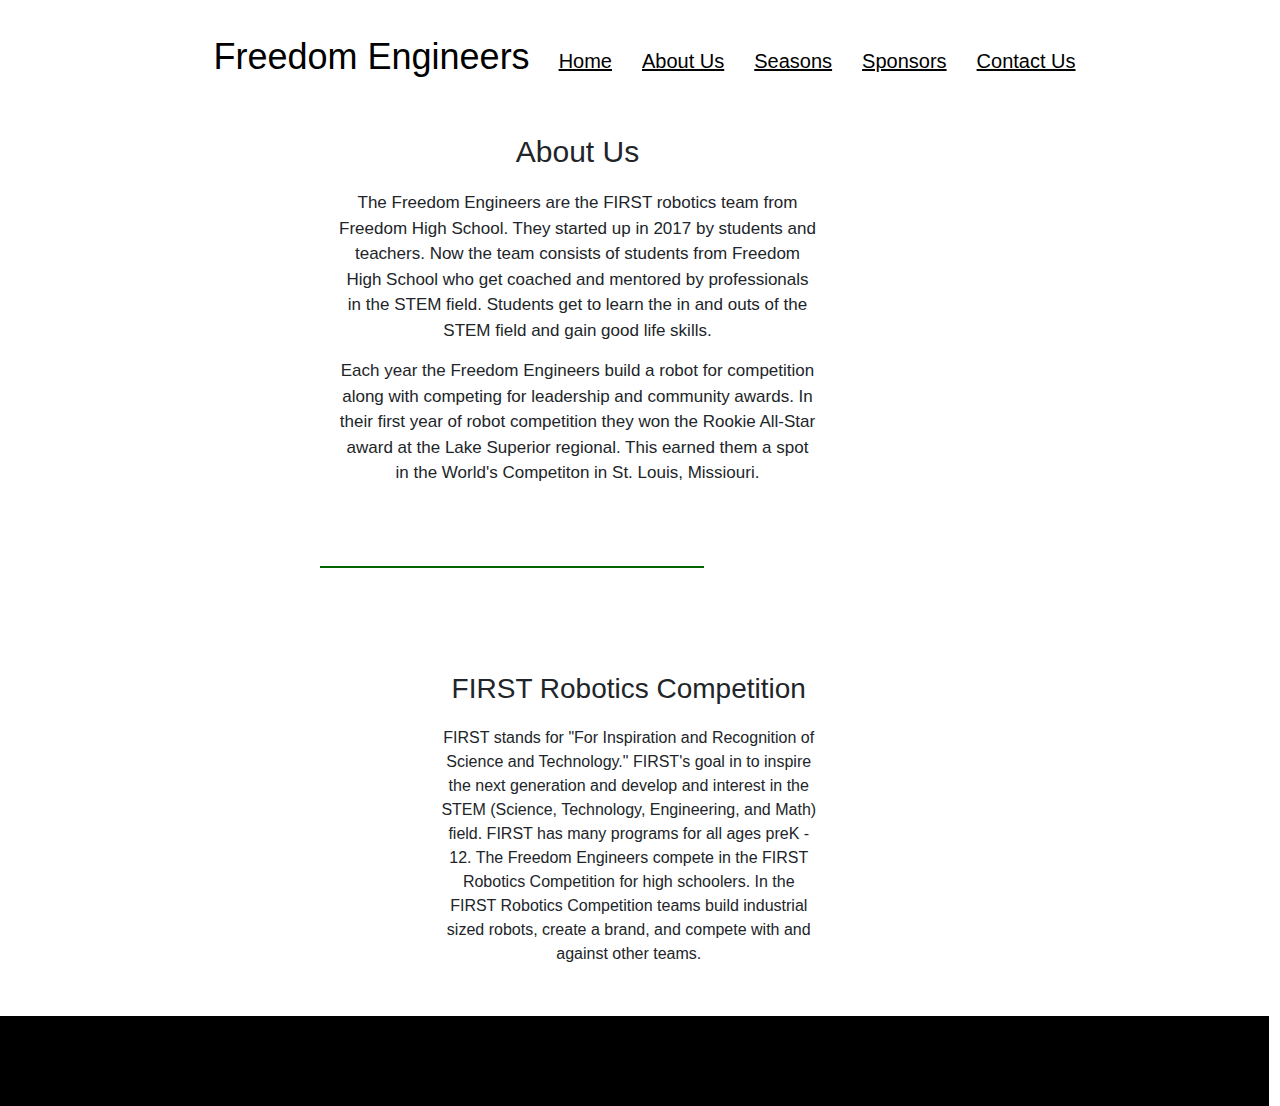
==== AboutUs.html @ 371f0ef3 "aboutUs_fix" ====
<!DOCTYPE html>
<html lang="en">
<head>
    <meta charset="UTF-8">
    <meta name="viewport" content="width=device-width, initial-scale=1.0">
    <link href="https://cdn.jsdelivr.net/npm/bootstrap@5.1.2/dist/css/bootstrap.min.css" rel="stylesheet">
    <script src="https://cdn.jsdelivr.net/npm/bootstrap@5.1.2/dist/js/bootstrap.bundle.min.js"></script>
    <link rel="stylesheet" href="Styles/AboutUs.css">
    <link rel="stylesheet" href="Styles/Constant.css">
    <link rel="stylesheet" href="https://www.w3schools.com/w3css/4/w3.css">
    <title>Freedom Engineers: About Us</title>
</head>
<body>
      <!--<div class="container-fluid text-center pt-2 sticky-top" id="head">-->
      <div class="container-fluid text-center sticky-top" id="head">
        <ul class="nav justify-content-center" id="nav">
          <li><img id="logo" src="Images/teamlogo.png" alt=""></li>
          <li class="nav-item" id="name">Freedom Engineers</li>
          <li class="nav-item" id="menubars">
            <div id="menu">
              <div id="bars"></div>
              <div id="bars"></div>
              <div id="bars"></div>
            </div>
            <div id="menudropdown">
              <a id="menulink1" href="index.html">Home</a>
              <a id="menulink" href="AboutUs.html">About Us</a>
              <a id="menulink" href="Seasons.html">Seasons</a>
              <a id="menulink" href="#">Sponsors</a>
              <div id="menuyears">
                <a href="Sponsors2022.html">2022</a>
                <a href="Sponsors2021.html">2021</a>
              </div>
              <a id="contactlink" href="ContactUs.html">Contact Us</a>
            </div>
          </li>
          <li class="nav-item">
            <a class="nav-link" id="switch" href="index.html">Home</a>
          </li>
          <li class="nav-item">
            <a class="nav-link" id="switch" href="AboutUs.html">About Us</a>
          </li>
          <li class="nav-item">
            <a class="nav-link" id="switch" href="Seasons.html">Seasons</a>
          </li>
          <li id="Sponsors" class="nav-item">
            <a class="nav-link" id="switch" href="#">Sponsors</a>
            <div class="sponsordropdown">
              <a id="year" href="Sponsors2022.html">2022</a>
              <a id="year" href="Sponsors2021.html">2021</a>
            </div>
          </li>
          <li class="nav-item">
            <a class="nav-link" id="switch" href="ContactUs.html">Contact Us</a>
          </li>
        </ul>
      </div>
      <div class="container-fluid justify-content-center row" id="team">
        <div id="teaminfo">
          <div id="teamheader">About Us</div>
          <div id="teamdes">The Freedom Engineers are the FIRST robotics team from Freedom High School. They started up in 2017 by students and teachers. Now the team consists of students from Freedom High School who get coached and mentored by professionals in the STEM field. Students get to learn the in and outs of the STEM field and gain good life skills.
            <pre></pre>
            Each year the Freedom Engineers build a robot for competition along with competing for leadership and community awards. In their first year of robot competition they won the Rookie All-Star award at the Lake Superior regional. This earned them a spot in the World's Competiton in St. Louis, Missiouri.
          </div>
        </div>
        <div id="teamimg"><img id="teampic" src="Images/2021team.jpg" alt=""></div>
        <div id="teaminfo2">
          <div id="teamheader2">About Us</div>
          <div id="teamdes2">The Freedom Engineers are the FIRST robotics team from Freedom High School. They started up in 2017 by students and teachers. Now the team consists of students from Freedom High School who get coached and mentored by professionals in the STEM field. Students get to learn the in and outs of the STEM field and gain good life skills.
            <pre></pre>
            Each year the Freedom Engineers build a robot for competition along with competing for leadership and community awards. In their first year of robot competition they won the Rookie All-Star award at the Lake Superior regional. This earned them a spot in the World's Competiton in St. Louis, Missiouri.
          </div>
        </div>
        <div id="teamimg2"><img id="teampic2" src="Images/2021team.jpg" alt=""></div>
      </div>
      <div id="divider" class="container"></div>
      <div id="frc" class="container-fluid justify-content-center row">
        <div id="frclogo"><img id="frcpic" src="Images/FRCLogo.jpg" alt=""></div>
        <div id="frcinfo">
          <div id="frcheader">FIRST Robotics Competition</div>
          <div id="frcdes">FIRST stands for "For Inspiration and Recognition of Science and Technology." FIRST's goal in to inspire the next generation and develop and interest in the STEM (Science, Technology, Engineering, and Math) field. FIRST has many programs for all ages preK - 12. The Freedom Engineers compete in the FIRST Robotics Competition for high schoolers. In the FIRST Robotics Competition teams build industrial sized robots, create a brand, and compete with and against other teams.</div>
        </div>
        <div id="compimg"><img id="comppic" src="Images/2021comp.jpg" alt=""></div>
      </div>
      <div class="container-fluid justify-content-center row" id="bottom">
        <img id="facebook" src="Images/Facebook.png" alt="">
        <img id="instagram" src="Images/Instagram.png" alt="">
      </div>
</body>
</html>
---- Styles/AboutUs.css ----
#team{
    height: auto;
    margin-top: 30px;
    margin-bottom: 80px;
}

#teaminfo{
    height: auto;
    width: 500px;
    margin-right: 30px;
}

#teamheader{
    margin-top: 15px;
    width: auto;
    text-align: center;
    font-size: 30px;
}

#teamdes{
    padding-top: 16px;
    width: auto;
    text-align: center;
    font-size: 17px;
}

#teamimg{
    height: auto;
    width: auto;
    margin-left: 30px;
}

#teampic{
    margin: 24px auto 0 20px;
    width: 525px;
}

#divider{
    height: 2px;
    width: 30vw;
    background-color: darkgreen;
    margin: 40px auto 40px 25vw;
}

#frc{
    margin-top: 80px;
    margin-bottom: 40px;
    /*height: 400px;*/
    height: auto;
}

#frclogo{
    width: auto;
    height: auto;
    margin-top: 50px;
    margin-right: 10px;
}

#frcpic{
    margin-top: 40px;
    width: 300px;
}

#frcinfo{
    width: 400px;
    height: auto;
    margin-left: 10px;
    margin-right: 10px;
}

#frcheader{
    width: auto;
    margin-top: 20px;
    text-align: center;
    font-size: 28px;
}

#frcdes{
    padding-top: 16px;
    width: auto;
    text-align: center;
    font-size: 16px;
}

#compimg{
    width: auto;
    height: auto;
    margin-left: 10px;
    margin-top: -120px;
}

#comppic{
    height: 500px;
}

#teaminfo2{
    height: auto;
    width: 500px;
    display: none;
}

#teamheader2{
    margin-top: 15px;
    width: auto;
    text-align: center;
    font-size: 30px;
}

#teamdes2{
    padding-top: 16px;
    width: auto;
    text-align: center;
    font-size: 17px;
}

#teamimg2{
    height: auto;
    width: auto;
    margin-top: 10px;
    display: none;
}

#teampic2{
    width: 525px;
}



@media(max-width: 350px){
    #comppic{height: auto; width: 85vw;}
}

@media(max-width: 550px){
    #teaminfo2{width: 90vw;}
    #teamheader2{margin-top: 10px; font-size: 18px;}
    #teamdes2{padding-top: 10px; font-size: 12px;}
    #divider{height: 1px;}
    #frclogo{margin-top: -10px;}
    #frcpic{width: 200px}
    #frcheader{font-size: 18px;}
    #frcdes{font-size: 12px;}
    #comppic{height: 400px}

}

@media(max-width: 570px){
    #teampic2{width:85vw}
}

@media(max-width: 799px){
    #frclogo{margin-top: 0; margin-bottom: 30px;}
}

@media(max-width: 1094px){
    #team{margin-top: 10px;}
    #teamimg2{margin-top: 20px;}
}

@media(max-width: 1174px){
    #teaminfo{display: none;}
    #teamimg{display: none;}
    #teaminfo2{display: block;}
    #teamimg2{display: block;}
}

@media(max-width: 1216px){
    #compimg{margin-top: 20px;}
    #divider{width: 60vw; margin: -40px auto;}
}
---- Styles/Constant.css ----
#head{
    
}

#logo{
    width: auto;
    height: 120px;
    margin-right: 24px;
}

#nav{
    background-color: white;
    z-index: 1;
}

#name{
    font-size: 36px;
    margin-right: 14px;
    margin-top: 30px;
    text-decoration: none;
    color: black;
}

#menu{
    float: right;
    margin-top: 48px;
    display: none;
}

#menubars:hover #menudropdown{
    display: block;
}

#menudropdown{
    width: 95px;
    height: 190px;
    background-color: white;
    position: absolute;
    z-index: 1;
    margin-top: 75px;
    margin-left: -60px;
    display: none;
    padding-top: 16px;
}

#menudropdown a{
    color: black;
}

#menudropdown a:hover{
    color: forestgreen;
}

#menulink1{
    margin-top: 80px;
    font-size: 16px;
}

#menulink{
    margin-top: 20px;
    font-size: 16px;
}

#menuyears{
    width: 75px;
    height: 30px;
    margin-bottom: 12px;
}

#menuyears a{
    color: black;
    font-size: 14px;
    text-align: center;
}

#contactlink{
    margin-top: 100px;
}

#bars{
    width: 25px;
    height: 3px;
    background-color: black;
    margin-top: 4px;
}

a{
    margin-top: 38px;
}

#switch:hover{
    background-color: yellow;
}

#switch{
    color: black;
    text-decoration: underline;
    font-size: 20px;
}

.sponsordropdown{
    width: 100px;
    height: 70px;
    margin-left: 10px;
    text-align: center;
    position: absolute;
    z-index: 1;
    background-color: white;
    display: none;
}

#Sponsors:hover .sponsordropdown{
    display: block;
}

#year{
    font-size: 20px;
    color: black;
}

#year:hover{
    color: forestgreen;
}

#bottom{
    margin-top: 50px;
    height: 90px;
    background-color: black;
}

#facebook{
    height: 50px;
    width: auto;
    margin-top: 20px;
    margin-left: 10px;
}

#instagram{
    height: 50px;
    width: auto;
    margin-top: 20px;
}

@media (max-width: 1150px){
    #switch{display: none;}
    #Sponsors{display: none;}
    #menu{display: block;}
    #info{width: 200px; top: 16vh;}
}

@media(max-width: 500px){
    #logo{height: 60px; width: auto; margin-right: 12px;}
    #name{font-size: 16px; margin-top:16px; margin-right: 16px;}
    #menu{margin-top: 22px;}
    #bars{width: 15px; height: 2px; margin-top: 2px;}
    #menudropdown{margin-top: 35px;}
}
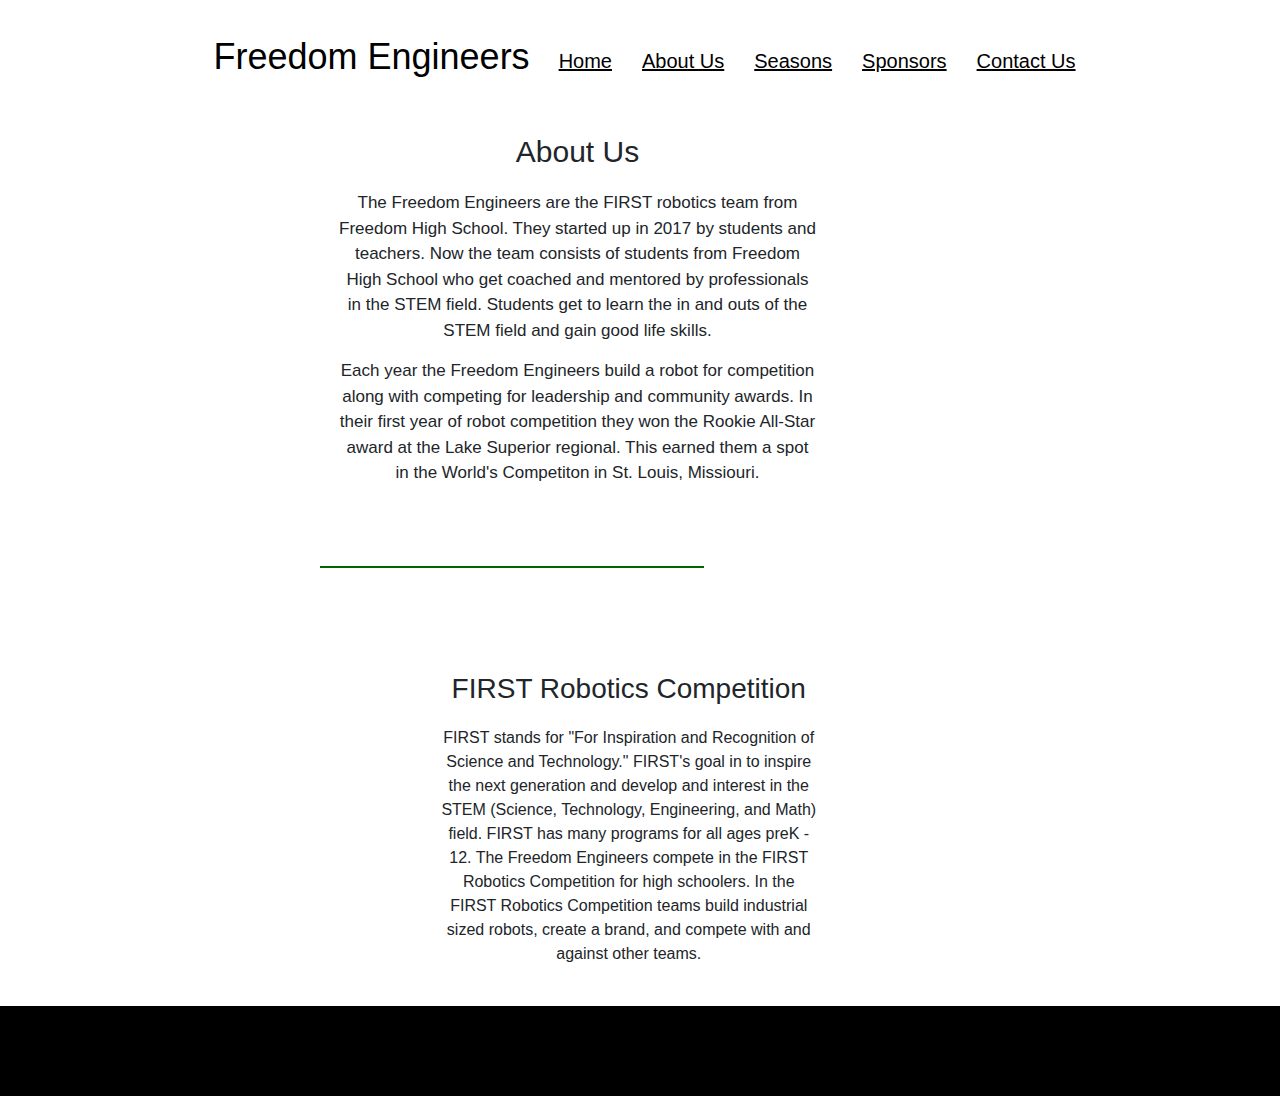
==== commit 380f47d2: "bottom-fix" ====
--- a/AboutUs.html
+++ b/AboutUs.html
@@ -11,7 +11,6 @@
     <title>Freedom Engineers: About Us</title>
 </head>
 <body>
-      <!--<div class="container-fluid text-center pt-2 sticky-top" id="head">-->
       <div class="container-fluid text-center sticky-top" id="head">
         <ul class="nav justify-content-center" id="nav">
           <li><img id="logo" src="Images/teamlogo.png" alt=""></li>
@@ -82,9 +81,11 @@
         </div>
         <div id="compimg"><img id="comppic" src="Images/2021comp.jpg" alt=""></div>
       </div>
-      <div class="container-fluid justify-content-center row" id="bottom">
-        <img id="facebook" src="Images/Facebook.png" alt="">
-        <img id="instagram" src="Images/Instagram.png" alt="">
+      <div id="bottom">
+        <div class="container-fluid justify-content-center row" id="logos">
+          <img id="facebook" src="Images/Facebook.png" alt="">
+          <img id="instagram" src="Images/Instagram.png" alt="">
+        </div>
       </div>
 </body>
 </html>--- a/Styles/Constant.css
+++ b/Styles/Constant.css
@@ -1,5 +1,10 @@
+html, body, div{
+    margin:0;
+}
+
 #head{
-    
+    background-color: white;
+    z-index: 1;
 }
 
 #logo{
@@ -9,7 +14,6 @@
 }
 
 #nav{
-    background-color: white;
     z-index: 1;
 }
 
@@ -38,7 +42,7 @@
     position: absolute;
     z-index: 1;
     margin-top: 75px;
-    margin-left: -60px;
+    margin-left: -65px;
     display: none;
     padding-top: 16px;
 }
@@ -47,13 +51,13 @@
     color: black;
 }
 
-#menudropdown a:hover{
+#menulink:hover{
     color: forestgreen;
 }
 
 #menulink1{
     margin-top: 80px;
-    font-size: 16px;
+    font-size: 17px;
 }
 
 #menulink{
@@ -123,7 +127,8 @@
 }
 
 #bottom{
-    margin-top: 50px;
+    width: 100%;
+    margin-top: 50px 0 0 0;
     height: 90px;
     background-color: black;
 }
@@ -148,10 +153,10 @@
     #info{width: 200px; top: 16vh;}
 }
 
-@media(max-width: 500px){
+@media(max-width: 550px){
     #logo{height: 60px; width: auto; margin-right: 12px;}
-    #name{font-size: 16px; margin-top:16px; margin-right: 16px;}
-    #menu{margin-top: 22px;}
+    #name{font-size: 20px; margin-top:14px; margin-right: 16px;}
+    #menu{margin-top: 24px;}
     #bars{width: 15px; height: 2px; margin-top: 2px;}
     #menudropdown{margin-top: 35px;}
 }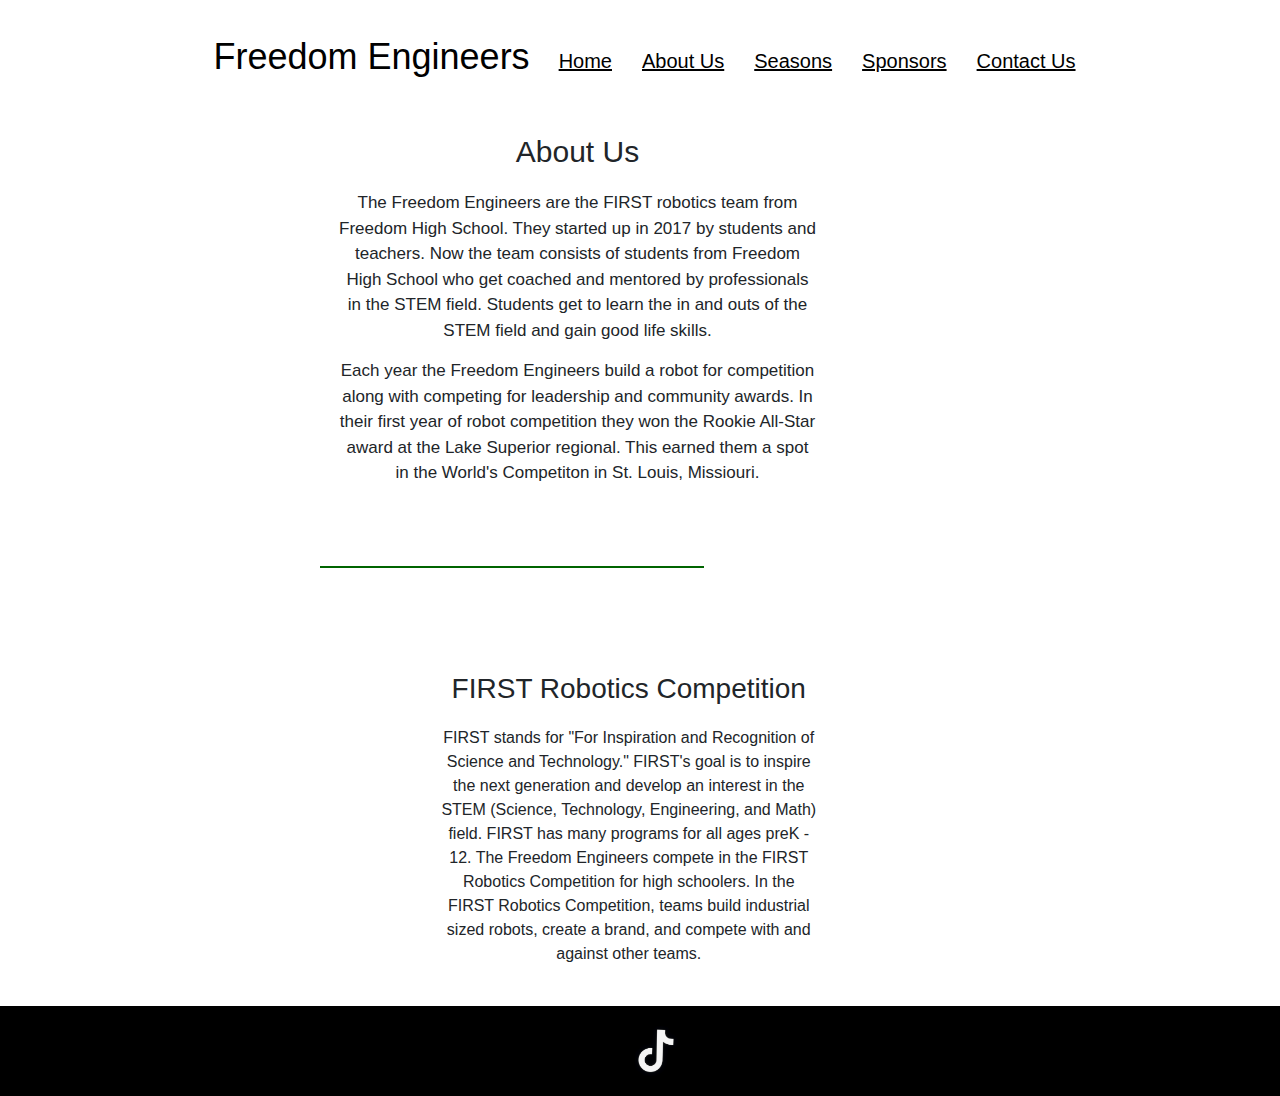
==== commit f175b5d2: "add-tiktok" ====
--- a/AboutUs.html
+++ b/AboutUs.html
@@ -2,13 +2,16 @@
 <html lang="en">
 <head>
     <meta charset="UTF-8">
+    <meta name="description" content="Freedom Engineers, FRC Team 6318">
+    <meta name="keywords" content="Freedom Engineers, Team 6318, First Robotics Competition">
+    <meta name="author" content="Freedom Engineers">
     <meta name="viewport" content="width=device-width, initial-scale=1.0">
     <link href="https://cdn.jsdelivr.net/npm/bootstrap@5.1.2/dist/css/bootstrap.min.css" rel="stylesheet">
     <script src="https://cdn.jsdelivr.net/npm/bootstrap@5.1.2/dist/js/bootstrap.bundle.min.js"></script>
     <link rel="stylesheet" href="Styles/AboutUs.css">
     <link rel="stylesheet" href="Styles/Constant.css">
     <link rel="stylesheet" href="https://www.w3schools.com/w3css/4/w3.css">
-    <title>Freedom Engineers: About Us</title>
+    <title>About Us</title>
 </head>
 <body>
       <div class="container-fluid text-center sticky-top" id="head">
@@ -74,17 +77,18 @@
       </div>
       <div id="divider" class="container"></div>
       <div id="frc" class="container-fluid justify-content-center row">
-        <div id="frclogo"><img id="frcpic" src="Images/FRCLogo.jpg" alt=""></div>
+        <div id="frclogo"><a href="https://www.firstinspires.org/robotics/frc"><img id="frcpic" src="Images/FRCLogo.jpg" alt=""></a></div>
         <div id="frcinfo">
           <div id="frcheader">FIRST Robotics Competition</div>
-          <div id="frcdes">FIRST stands for "For Inspiration and Recognition of Science and Technology." FIRST's goal in to inspire the next generation and develop and interest in the STEM (Science, Technology, Engineering, and Math) field. FIRST has many programs for all ages preK - 12. The Freedom Engineers compete in the FIRST Robotics Competition for high schoolers. In the FIRST Robotics Competition teams build industrial sized robots, create a brand, and compete with and against other teams.</div>
+          <div id="frcdes">FIRST stands for "For Inspiration and Recognition of Science and Technology." FIRST's goal is to inspire the next generation and develop an interest in the STEM (Science, Technology, Engineering, and Math) field. FIRST has many programs for all ages preK - 12. The Freedom Engineers compete in the FIRST Robotics Competition for high schoolers. In the FIRST Robotics Competition, teams build industrial sized robots, create a brand, and compete with and against other teams.</div>
         </div>
         <div id="compimg"><img id="comppic" src="Images/2021comp.jpg" alt=""></div>
       </div>
       <div id="bottom">
         <div class="container-fluid justify-content-center row" id="logos">
-          <img id="facebook" src="Images/Facebook.png" alt="">
-          <img id="instagram" src="Images/Instagram.png" alt="">
+          <div id="link"><a href="https://www.facebook.com/FE6318"><img id="facebook" src="Images/Facebook.png" alt=""></a></div>
+          <div id="link"><a href="https://www.instagram.com/freedomengineers6318/"><img id="instagram" src="Images/Instagram.png" alt=""></a></div>
+          <div id="link"><a href="https://www.tiktok.com/@freedomengineers"><img id="tiktok" src="Images/tiktok2.png" alt=""></a></div>
         </div>
       </div>
 </body>
--- a/Styles/Constant.css
+++ b/Styles/Constant.css
@@ -8,6 +8,7 @@
 }
 
 #logo{
+    padding-top: 4px;
     width: auto;
     height: 120px;
     margin-right: 24px;
@@ -62,7 +63,7 @@
 
 #menulink{
     margin-top: 20px;
-    font-size: 16px;
+    font-size: 17px;
 }
 
 #menuyears{
@@ -73,11 +74,11 @@
 
 #menuyears a{
     color: black;
-    font-size: 14px;
+    font-size: 15px;
     text-align: center;
 }
 
-#contactlink{
+.contactlink{
     margin-top: 100px;
 }
 
@@ -88,7 +89,7 @@
     margin-top: 4px;
 }
 
-a{
+#switch{
     margin-top: 38px;
 }
 
@@ -133,6 +134,11 @@
     background-color: black;
 }
 
+#link{
+    width: auto;
+    height: auto;
+}
+
 #facebook{
     height: 50px;
     width: auto;
@@ -141,6 +147,12 @@
 }
 
 #instagram{
+    height: 50px;
+    width: auto;
+    margin-top: 20px;
+}
+
+#tiktok{
     height: 50px;
     width: auto;
     margin-top: 20px;
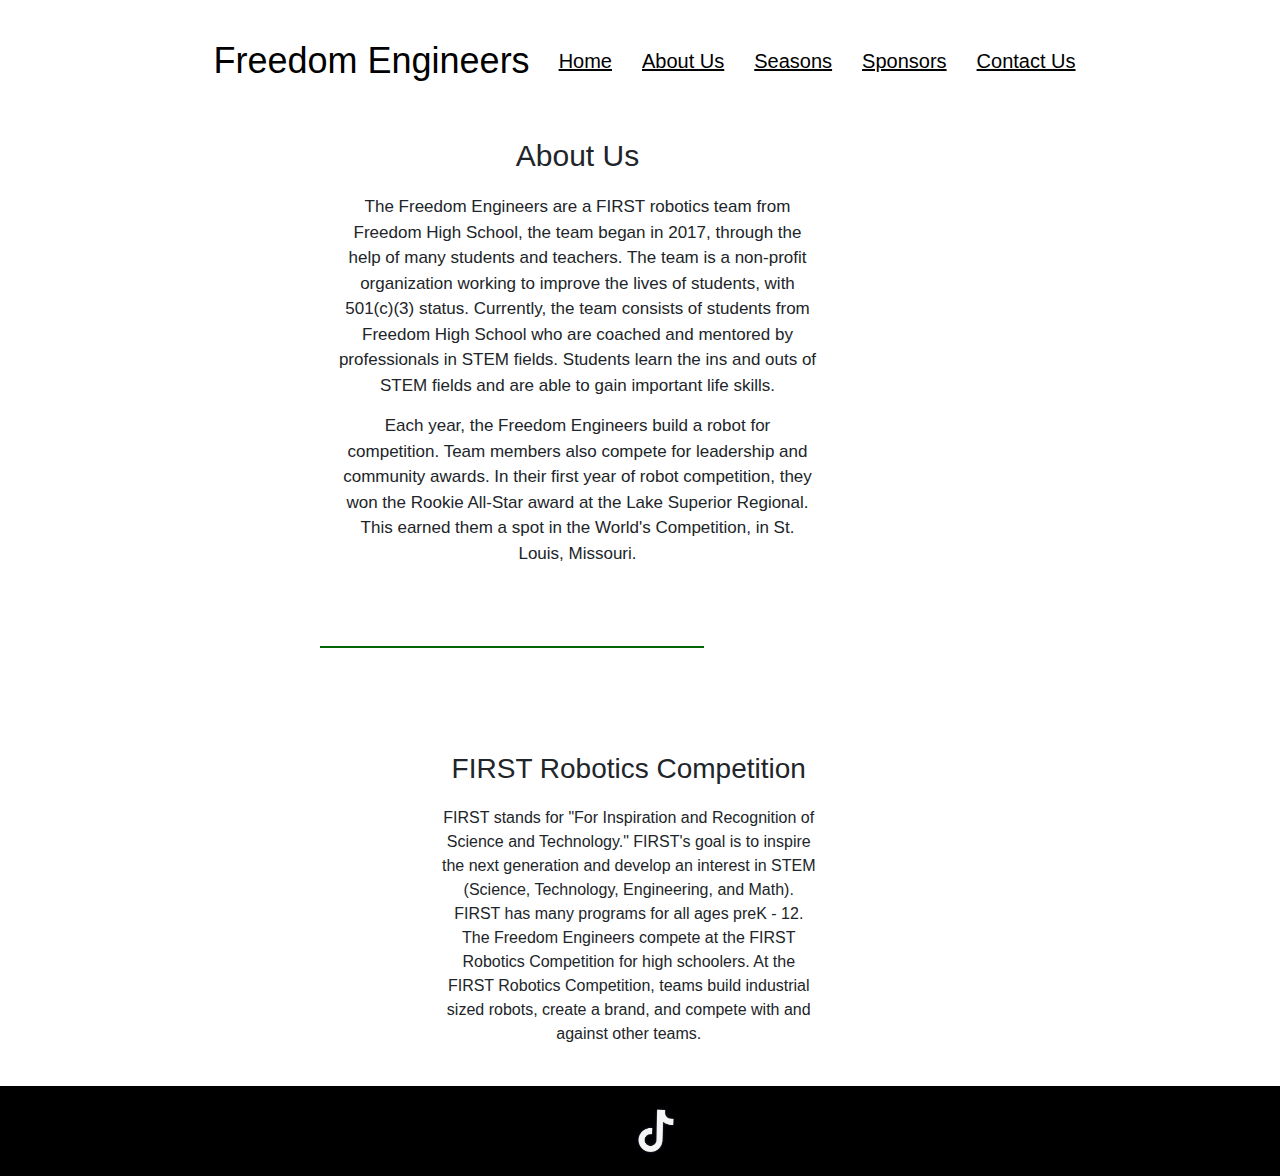
==== commit 8e471891: "Update to 2025 sponsors" ====
--- a/AboutUs.html
+++ b/AboutUs.html
@@ -14,63 +14,75 @@
     <title>About Us</title>
 </head>
 <body>
-      <div class="container-fluid text-center sticky-top" id="head">
-        <ul class="nav justify-content-center" id="nav">
-          <li><img id="logo" src="Images/teamlogo.png" alt=""></li>
-          <li class="nav-item" id="name">Freedom Engineers</li>
-          <li class="nav-item" id="menubars">
-            <div id="menu">
-              <div id="bars"></div>
-              <div id="bars"></div>
-              <div id="bars"></div>
-            </div>
-            <div id="menudropdown">
-              <a id="menulink1" href="index.html">Home</a>
-              <a id="menulink" href="AboutUs.html">About Us</a>
-              <a id="menulink" href="Seasons.html">Seasons</a>
-              <a id="menulink" href="#">Sponsors</a>
-              <div id="menuyears">
-                <a href="Sponsors2022.html">2022</a>
-                <a href="Sponsors2021.html">2021</a>
-              </div>
-              <a id="contactlink" href="ContactUs.html">Contact Us</a>
-            </div>
-          </li>
-          <li class="nav-item">
-            <a class="nav-link" id="switch" href="index.html">Home</a>
-          </li>
-          <li class="nav-item">
-            <a class="nav-link" id="switch" href="AboutUs.html">About Us</a>
-          </li>
-          <li class="nav-item">
-            <a class="nav-link" id="switch" href="Seasons.html">Seasons</a>
-          </li>
-          <li id="Sponsors" class="nav-item">
-            <a class="nav-link" id="switch" href="#">Sponsors</a>
-            <div class="sponsordropdown">
-              <a id="year" href="Sponsors2022.html">2022</a>
-              <a id="year" href="Sponsors2021.html">2021</a>
-            </div>
-          </li>
-          <li class="nav-item">
-            <a class="nav-link" id="switch" href="ContactUs.html">Contact Us</a>
-          </li>
-        </ul>
-      </div>
+  <div class="container-fluid text-center sticky-top" id="head">
+    <ul class="nav justify-content-center" id="nav">
+      <li><img id="logo" src="Images/teamlogo.png" alt=""></li>
+      <li class="nav-item" id="name">Freedom Engineers</li>
+      <li class="nav-item" id="menubars">
+        <div id="menu">
+          <div id="bars"></div>
+          <div id="bars"></div>
+          <div id="bars"></div>
+        </div>
+        <div id="menudropdown">
+          <a id="menulink1" href="index.html">Home</a>
+          <a id="menulink" href="AboutUs.html">About Us</a>
+          <a id="menulink" href="Seasons.html">Seasons</a>
+          <div id="menuyears2">
+            <a href="MeetOurRobot.html">Meet Our Robot</a>
+          </div>
+          <a id="menulink" href="#">Sponsors</a>
+          <div id="menuyears">
+            <a href="Sponsors2024.html">2024</a>
+            <a href="Sponsors2023.html">2023</a>
+            <a href="Sponsors2022.html">2022</a>
+            <a href="Sponsors2021.html">2021</a>
+          </div>
+          <a id="menulink" class="contactlink" href="ContactUs.html">Contact Us</a>
+        </div>
+      </li>
+      <li class="nav-item">
+        <a class="nav-link" id="switch" href="index.html">Home</a>
+      </li>
+      <li class="nav-item">
+        <a class="nav-link" id="switch" href="AboutUs.html">About Us</a>
+      </li>
+      <li id="Seasons" class="nav-item">
+        <a class="nav-link" id="switch" href="Seasons.html">Seasons</a>
+        <div class="sponsordropdown2">
+          <a id="year2" href="MeetOurRobot.html">Meet Our Robot</a>
+        </div>
+      </li>
+      <li id="Sponsors" class="nav-item">
+        <a class="nav-link" id="switch" href="#">Sponsors</a>
+        <div class="sponsordropdown">
+          <a href="Sponsors2025.html">2025</a>
+            <a href="Sponsors2024.html">2024</a>
+            <a href="Sponsors2023.html">2023</a>
+            <a href="Sponsors2022.html">2022</a>
+            <a href="Sponsors2021.html">2021</a>
+        </div>
+      </li>
+      <li class="nav-item">
+        <a class="nav-link" id="switch" href="ContactUs.html">Contact Us</a>
+      </li>
+    </ul>
+  </div>
+  <div>
       <div class="container-fluid justify-content-center row" id="team">
         <div id="teaminfo">
           <div id="teamheader">About Us</div>
-          <div id="teamdes">The Freedom Engineers are the FIRST robotics team from Freedom High School. They started up in 2017 by students and teachers. Now the team consists of students from Freedom High School who get coached and mentored by professionals in the STEM field. Students get to learn the in and outs of the STEM field and gain good life skills.
+          <div id="teamdes">The Freedom Engineers are a FIRST robotics team from Freedom High School, the team began in 2017, through the help of many students and teachers. The team is a non-profit organization working to improve the lives of students, with 501(c)(3) status. Currently, the team consists of students from Freedom High School who are coached and mentored by professionals in STEM fields. Students learn the ins and outs of STEM fields and are able to gain important life skills.
             <pre></pre>
-            Each year the Freedom Engineers build a robot for competition along with competing for leadership and community awards. In their first year of robot competition they won the Rookie All-Star award at the Lake Superior regional. This earned them a spot in the World's Competiton in St. Louis, Missiouri.
+            Each year, the Freedom Engineers build a robot for competition. Team members also compete for leadership and community awards. In their first year of robot competition, they won the Rookie All-Star award at the Lake Superior Regional. This earned them a spot in the World's Competition, in St. Louis, Missouri.
           </div>
         </div>
         <div id="teamimg"><img id="teampic" src="Images/2021team.jpg" alt=""></div>
         <div id="teaminfo2">
           <div id="teamheader2">About Us</div>
-          <div id="teamdes2">The Freedom Engineers are the FIRST robotics team from Freedom High School. They started up in 2017 by students and teachers. Now the team consists of students from Freedom High School who get coached and mentored by professionals in the STEM field. Students get to learn the in and outs of the STEM field and gain good life skills.
+          <div id="teamdes2">The Freedom Engineers are a FIRST robotics team from Freedom High School, the team began in 2017, through the help of many students and teachers. The team is a non-profit organization working to improve the lives of students, with 501(c)(3) status. Currently, the team consists of students from Freedom High School who are coached and mentored by professionals in STEM fields. Students learn the ins and outs of STEM fields and are able to gain important life skills.
             <pre></pre>
-            Each year the Freedom Engineers build a robot for competition along with competing for leadership and community awards. In their first year of robot competition they won the Rookie All-Star award at the Lake Superior regional. This earned them a spot in the World's Competiton in St. Louis, Missiouri.
+            Each year, the Freedom Engineers build a robot for competition. Team members also compete for leadership and community awards. In their first year of robot competition, they won the Rookie All-Star award at the Lake Superior Regional. This earned them a spot in the World's Competition, in St. Louis, Missouri.
           </div>
         </div>
         <div id="teamimg2"><img id="teampic2" src="Images/2021team.jpg" alt=""></div>
@@ -80,7 +92,7 @@
         <div id="frclogo"><a href="https://www.firstinspires.org/robotics/frc"><img id="frcpic" src="Images/FRCLogo.jpg" alt=""></a></div>
         <div id="frcinfo">
           <div id="frcheader">FIRST Robotics Competition</div>
-          <div id="frcdes">FIRST stands for "For Inspiration and Recognition of Science and Technology." FIRST's goal is to inspire the next generation and develop an interest in the STEM (Science, Technology, Engineering, and Math) field. FIRST has many programs for all ages preK - 12. The Freedom Engineers compete in the FIRST Robotics Competition for high schoolers. In the FIRST Robotics Competition, teams build industrial sized robots, create a brand, and compete with and against other teams.</div>
+          <div id="frcdes">FIRST stands for "For Inspiration and Recognition of Science and Technology." FIRST's goal is to inspire the next generation and develop an interest in STEM (Science, Technology, Engineering, and Math). FIRST has many programs for all ages preK - 12. The Freedom Engineers compete at the FIRST Robotics Competition for high schoolers. At the FIRST Robotics Competition, teams build industrial sized robots, create a brand, and compete with and against other teams.</div>
         </div>
         <div id="compimg"><img id="comppic" src="Images/2021comp.jpg" alt=""></div>
       </div>
--- a/Styles/Constant.css
+++ b/Styles/Constant.css
@@ -21,7 +21,7 @@
 #name{
     font-size: 36px;
     margin-right: 14px;
-    margin-top: 30px;
+    margin-top: 34px;
     text-decoration: none;
     color: black;
 }
@@ -38,7 +38,7 @@
 
 #menudropdown{
     width: 95px;
-    height: 190px;
+    height: 250px;
     background-color: white;
     position: absolute;
     z-index: 1;
@@ -68,11 +68,23 @@
 
 #menuyears{
     width: 75px;
+    height: 50px;
+    margin-bottom: 12px;
+}
+
+#menuyears a{
+    color: black;
+    font-size: 15px;
+    text-align: center;
+}
+
+#menuyears2{
+    width: 75px;
     height: 30px;
     margin-bottom: 12px;
 }
 
-#menuyears a{
+#menuyears2 a{
     color: black;
     font-size: 15px;
     text-align: center;
@@ -105,7 +117,7 @@
 
 .sponsordropdown{
     width: 100px;
-    height: 70px;
+    height: 100px;
     margin-left: 10px;
     text-align: center;
     position: absolute;
@@ -124,6 +136,29 @@
 }
 
 #year:hover{
+    color: forestgreen;
+}
+
+.sponsordropdown2{
+    width: 100px;
+    height: 65px;
+    text-align: center;
+    position: absolute;
+    z-index: 1;
+    background-color: white;
+    display: none;
+}
+
+#Seasons:hover .sponsordropdown2{
+    display: block;
+}
+
+#year2{
+    font-size: 20px;
+    color: black;
+}
+
+#year2:hover{
     color: forestgreen;
 }
 
